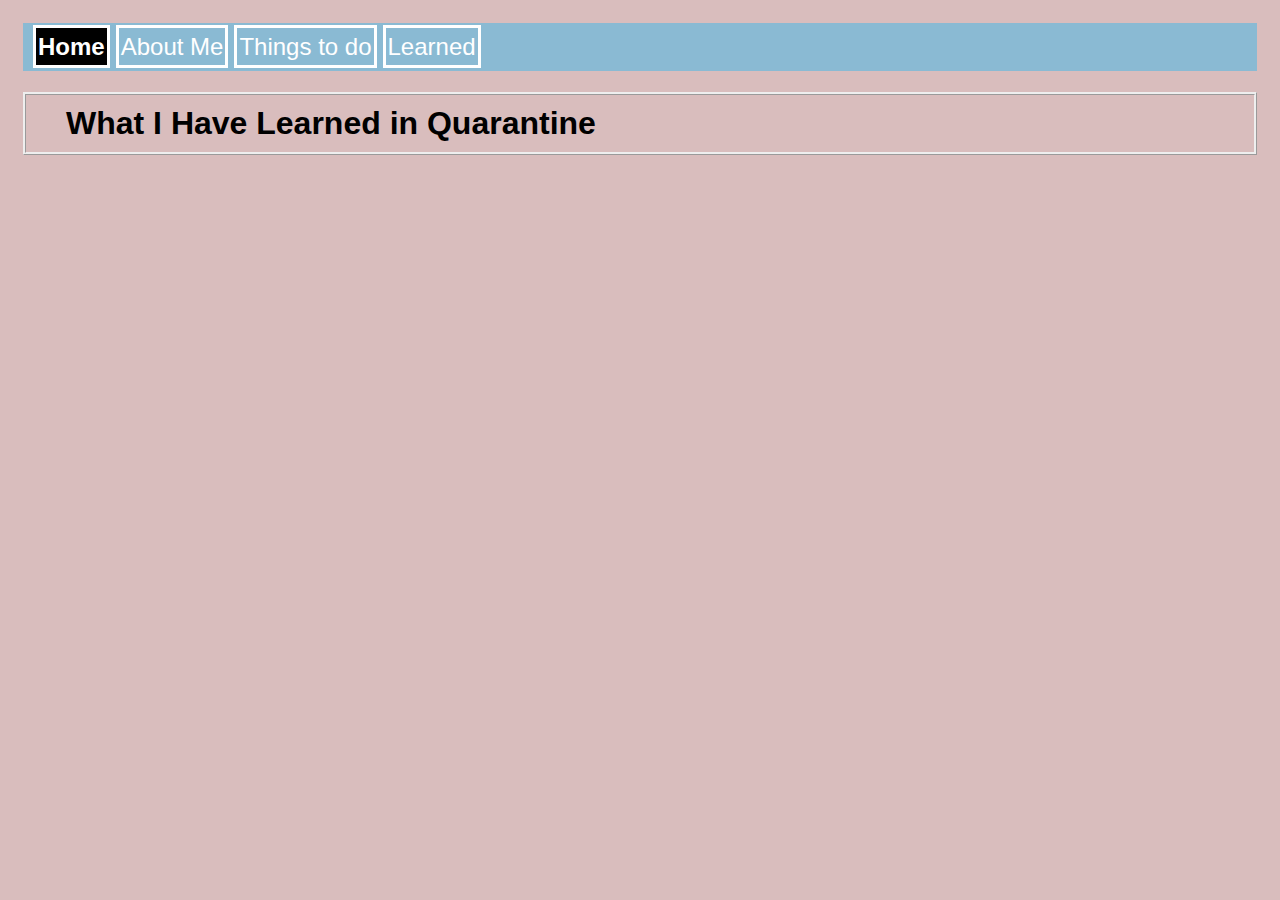
==== index.html @ 7816b33a "Update index.html" ====
<!DOCTYPE html>
<html>
    <head>
        <link rel="stylesheet" href="style.css">
    </head>
<body>
    <div class="idk">
  <a class="active" href="#Home"><b>Home</b></a>
   <a class ="live" href=https://surabhisph.github.io/What-I-have-Learned-in-Quaranite-/About_Me.html> About Me</a>
  <a class="love" href="#ToDo"> Things to do</a>
  <a class="laugh" href="#Learned">Learned</a>
</div>
    <h1>
What I Have Learned in Quarantine
    </h1>
    </body>
---- style.css ----
body{
  background-color: #d9bdbd;
  padding : 15px;
}
h1 {
  font-family : "Arial";
  border-style: ridge;
  padding-left: 40px;
  padding-top: 10px;
  padding-bottom: 10px;
}
h2 {
  font-family : "Lucida Sans Unicode";
}

p {
  font-family :  "Lucida Sans Unicode";
  font-size : 100%;
}
.idk {
  border-style : solid;
  border:blue;
  font-size: 150%;
  color: black;
  background-color: #8ABAD3FF;
  padding-top: 10px;
  padding-bottom: 10px;
  padding-left: 10px;

}

.active{
  background-color: black;
  border-style: solid;
  padding-top: 5px;
  padding-bottom: 5px;
  padding-right: 2px;
  padding-left: 2px;
}

a {
  text-decoration : none;
  font-family : -apple-system, BlinkMacSystemFont, 'Segoe UI', Roboto, Oxygen, Ubuntu, Cantarell, 'Open Sans', 'Helvetica Neue', sans-serif;
  color : white;
}

.live{
   border-style: solid;
  padding-top: 5px;
  padding-bottom: 5px;
  padding-right: 2px;
  padding-left: 2px;
}

.love{
 border-style: solid;
  padding-top: 5px;
  padding-bottom: 5px;
  padding-right: 2px;
  padding-left: 2px;
}

.laugh{
 border-style: solid;
  padding-top: 5px;
  padding-bottom: 5px;
  padding-right: 2px;
  padding-left: 2px;
}
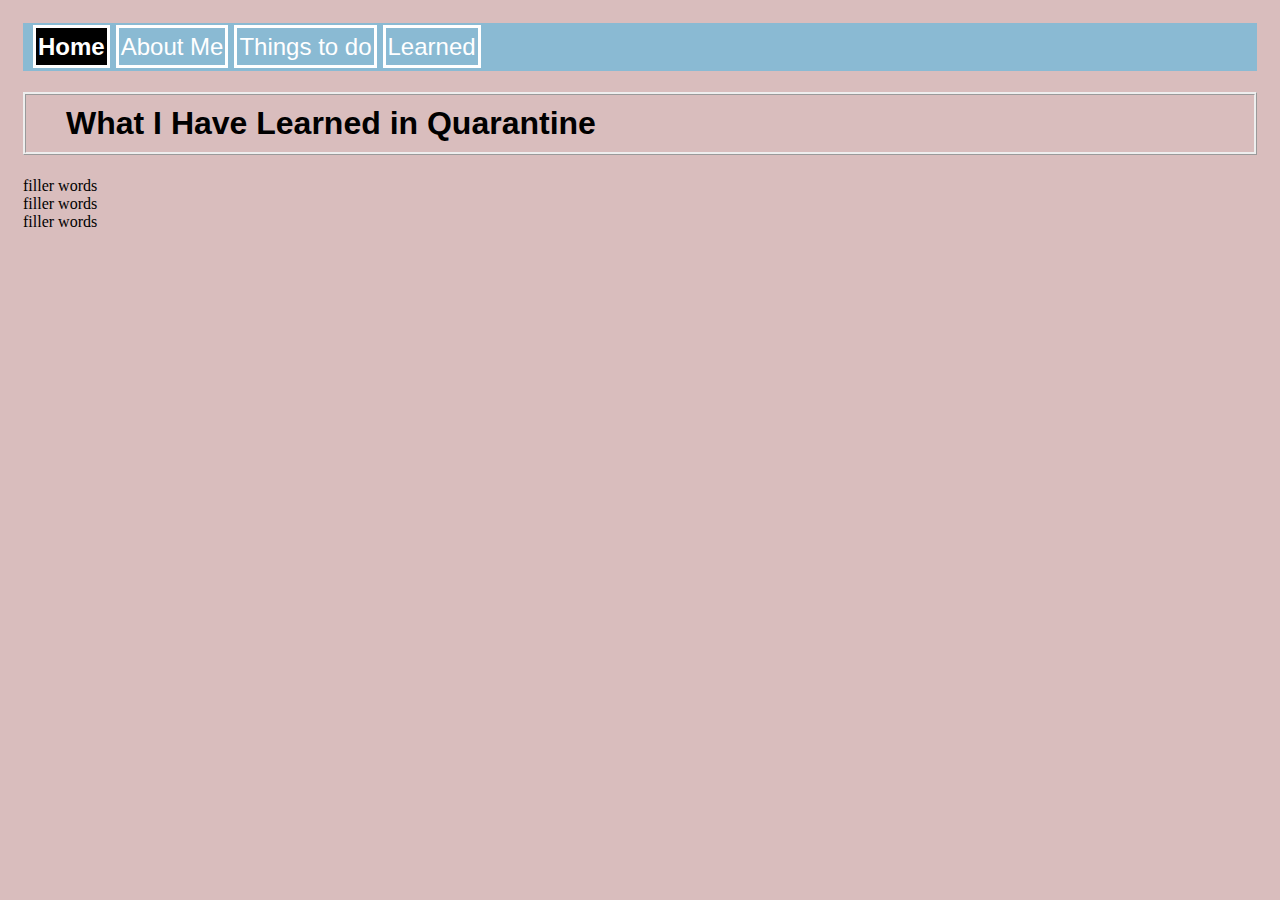
==== commit 040602ff: "Update index.html" ====
--- a/index.html
+++ b/index.html
@@ -13,4 +13,16 @@
     <h1>
 What I Have Learned in Quarantine
     </h1>
+    <div class= "thing1">
+        <div class="aboutme">
+            filler words
+        </div>
+        <div class = "todo">
+            filler words
+        </div>
+        <div class = "learned">
+            filler words
+        </div>
+    </div>
     </body>
+        </html>
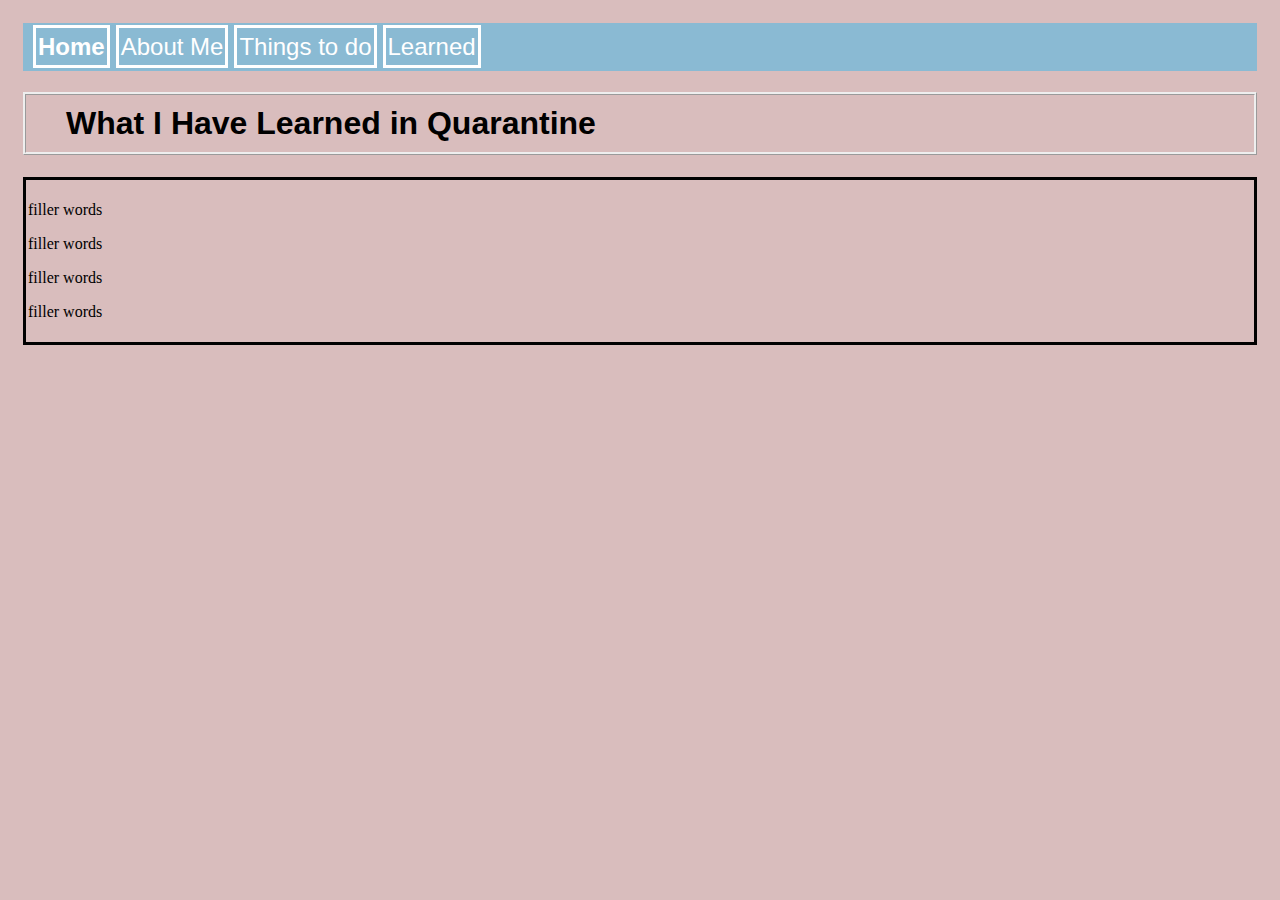
==== commit 52edd268: "Update index.html" ====
--- a/index.html
+++ b/index.html
@@ -1,28 +1,30 @@
 <!DOCTYPE html>
 <html>
     <head>
-        <link rel="stylesheet" href="style.css">
+     <link rel="stylesheet" href="style.css">
     </head>
 <body>
     <div class="idk">
-  <a class="active" href="#Home"><b>Home</b></a>
-   <a class ="live" href=https://surabhisph.github.io/What-I-have-Learned-in-Quaranite-/About_Me.html> About Me</a>
-  <a class="love" href="#ToDo"> Things to do</a>
-  <a class="laugh" href="#Learned">Learned</a>
+  <a class="active" href="#home"><b>Home</b></a>
+  <a class="live" href="#aboutme">About Me</a>
+  <a class="love" href="#todo"> Things to do</a>
+  <a class="laugh" href="#learned">Learned</a>
 </div>
     <h1>
-What I Have Learned in Quarantine
-    </h1>
+What I Have Learned in Quarantine   </h1>
     <div class= "thing1">
-        <div class="aboutme">
+       <p id="home">
+            filler words
+        </p>
+        <p id="aboutme">
+            filler words
+        </p>
+        <div id = "todo">
             filler words
         </div>
-        <div class = "todo">
+        <p id = "learned">
             filler words
-        </div>
-        <div class = "learned">
-            filler words
-        </div>
+        </p>
     </div>
     </body>
         </html>
--- a/style.css
+++ b/style.css
@@ -1,3 +1,4 @@
+
 body{
   background-color: #d9bdbd;
   padding : 15px;
@@ -30,8 +31,7 @@
 }
 
 .active{
-  background-color: black;
-  border-style: solid;
+   border-style: solid;
   padding-top: 5px;
   padding-bottom: 5px;
   padding-right: 2px;
@@ -67,3 +67,14 @@
   padding-right: 2px;
   padding-left: 2px;
 }
+
+.thing1{
+   border-style: solid;
+  padding-top: 5px;
+  padding-bottom: 5px;
+  padding-right: 2px;
+  padding-left: 2px;
+}
+a:hover {
+  color: #356973
+}
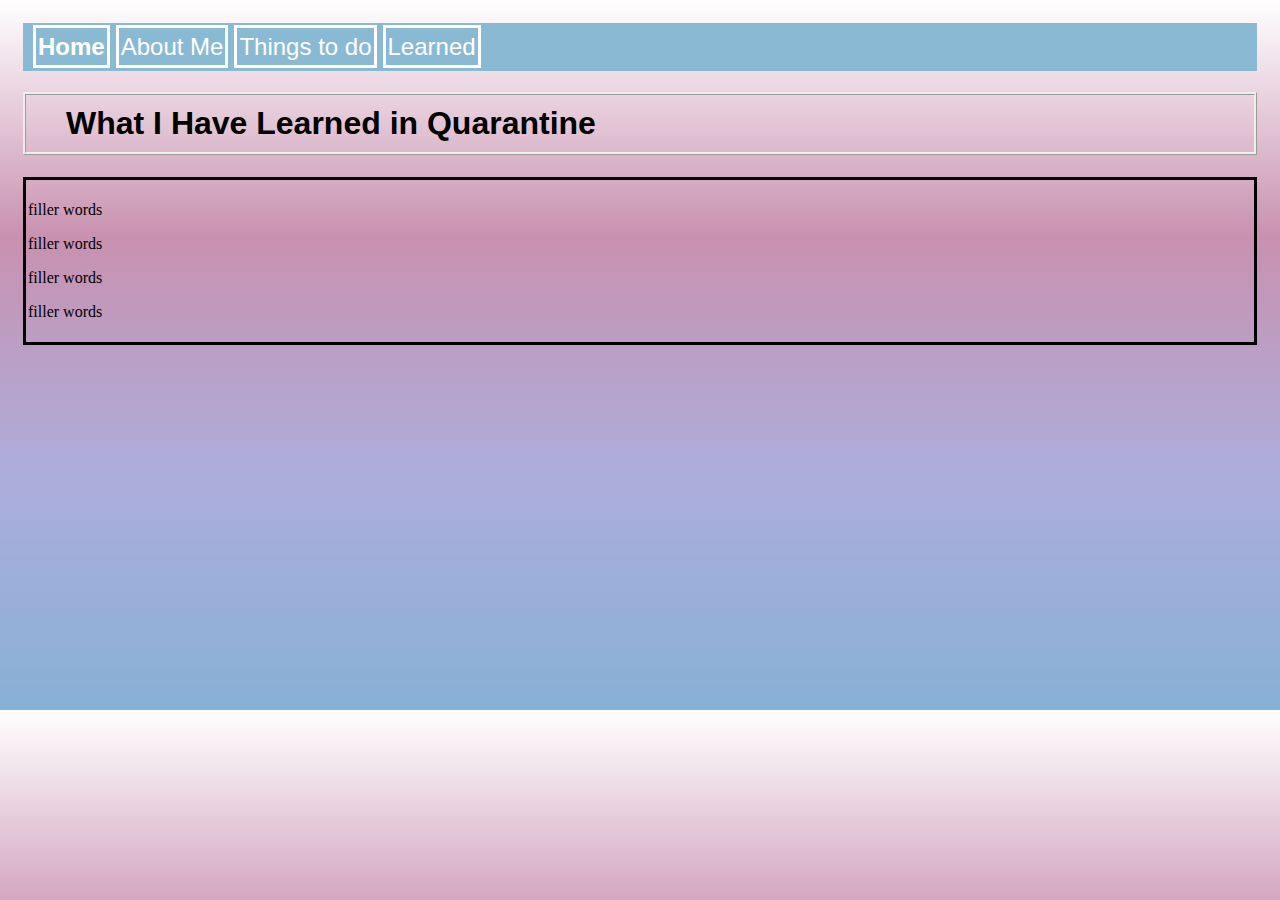
==== commit 67eb7d4c: "Update index.html" ====
--- a/index.html
+++ b/index.html
@@ -26,5 +26,24 @@
             filler words
         </p>
     </div>
+            <br>
+       <br>
+       <br>
+       <br>
+       <br>
+       <br>
+       <br>
+       <br>
+       <br>
+       <br>
+       <br>
+       <br>
+       <br>
+       <br>
+       <br>
+       <br>
+       <br>
+       <br>
+       <br>
     </body>
         </html>
--- a/style.css
+++ b/style.css
@@ -1,6 +1,6 @@
 
 body{
-  background-color: #d9bdbd;
+  background-image: linear-gradient( #ffffff, #c991b0, #adaddb, #87b0d6);
   padding : 15px;
 }
 h1 {
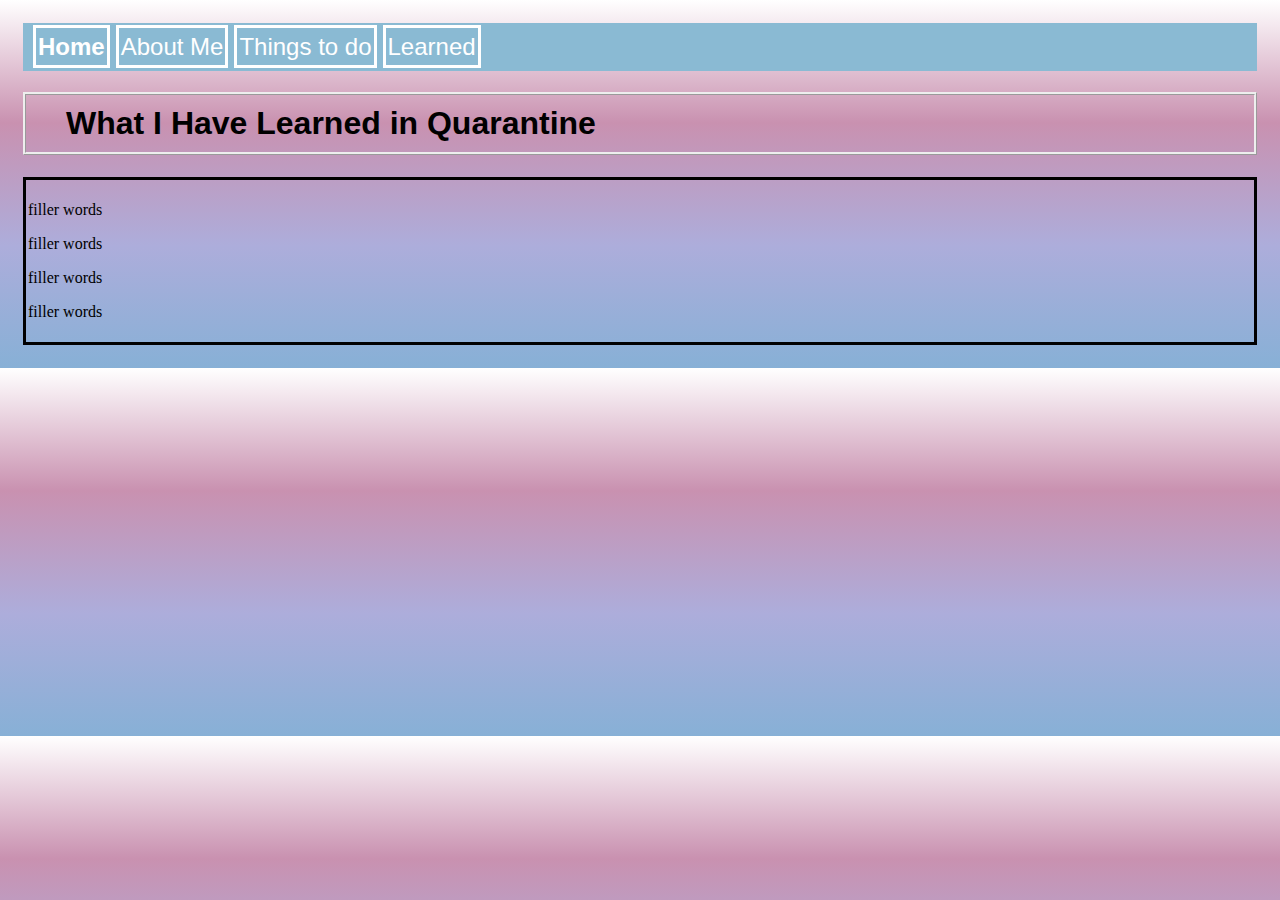
==== commit b529bbce: "Update index.html" ====
--- a/index.html
+++ b/index.html
@@ -26,24 +26,5 @@
             filler words
         </p>
     </div>
-            <br>
-       <br>
-       <br>
-       <br>
-       <br>
-       <br>
-       <br>
-       <br>
-       <br>
-       <br>
-       <br>
-       <br>
-       <br>
-       <br>
-       <br>
-       <br>
-       <br>
-       <br>
-       <br>
     </body>
         </html>
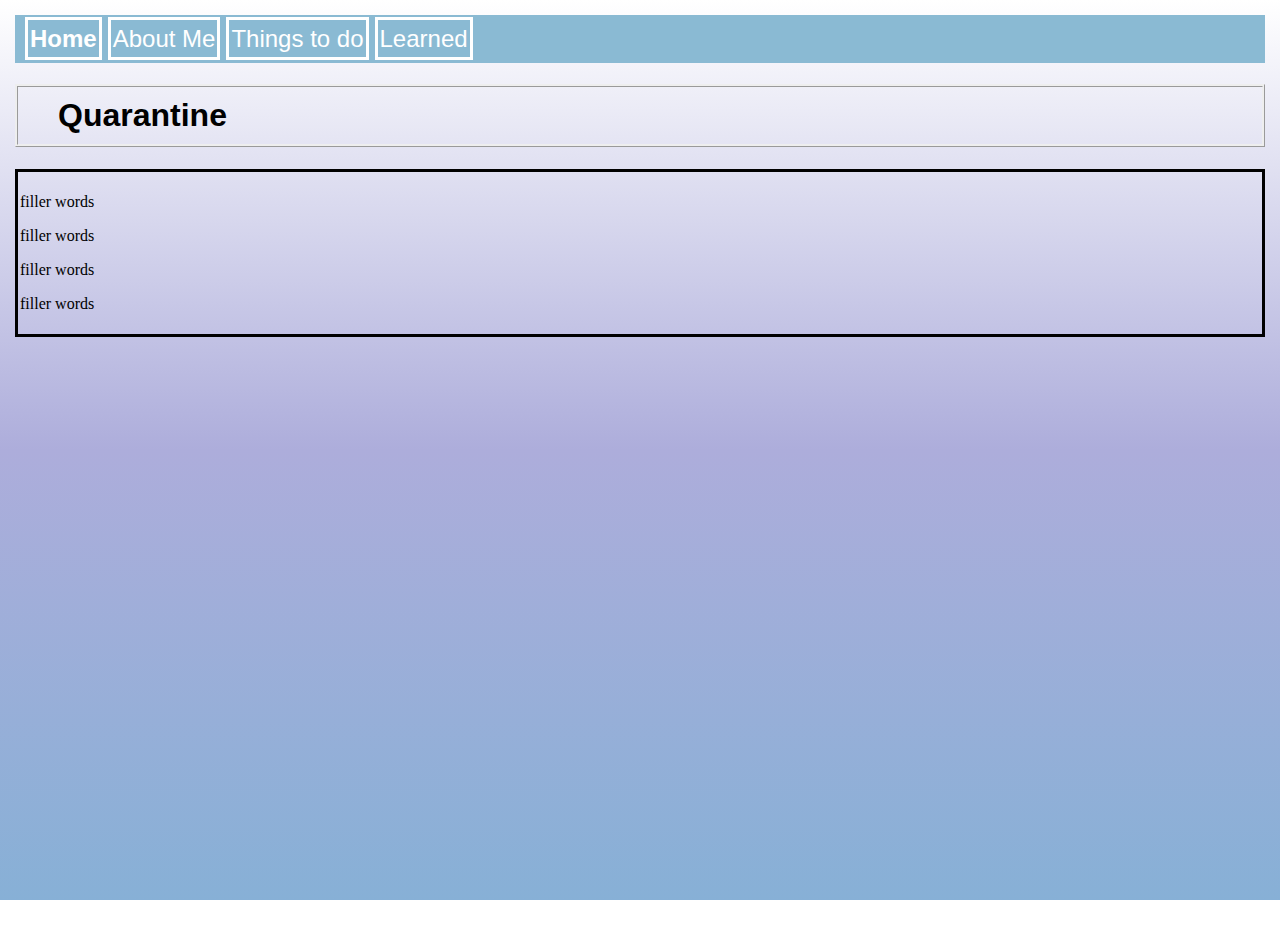
==== commit 35312798: "Update index.html" ====
--- a/index.html
+++ b/index.html
@@ -11,7 +11,8 @@
   <a class="laugh" href="#learned">Learned</a>
 </div>
     <h1>
-What I Have Learned in Quarantine   </h1>
+Quarantine  
+    </h1>
     <div class= "thing1">
        <p id="home">
             filler words
--- a/style.css
+++ b/style.css
@@ -1,7 +1,12 @@
-
+html{
+  height: 100%;
+}
 body{
-  background-image: linear-gradient( #ffffff, #c991b0, #adaddb, #87b0d6);
+  background-image: linear-gradient( #ffffff, #adaddb, #87b0d6);
   padding : 15px;
+  height: 100%;
+  background-attachment: fixed;
+  margin: 0;
 }
 h1 {
   font-family : "Arial";
